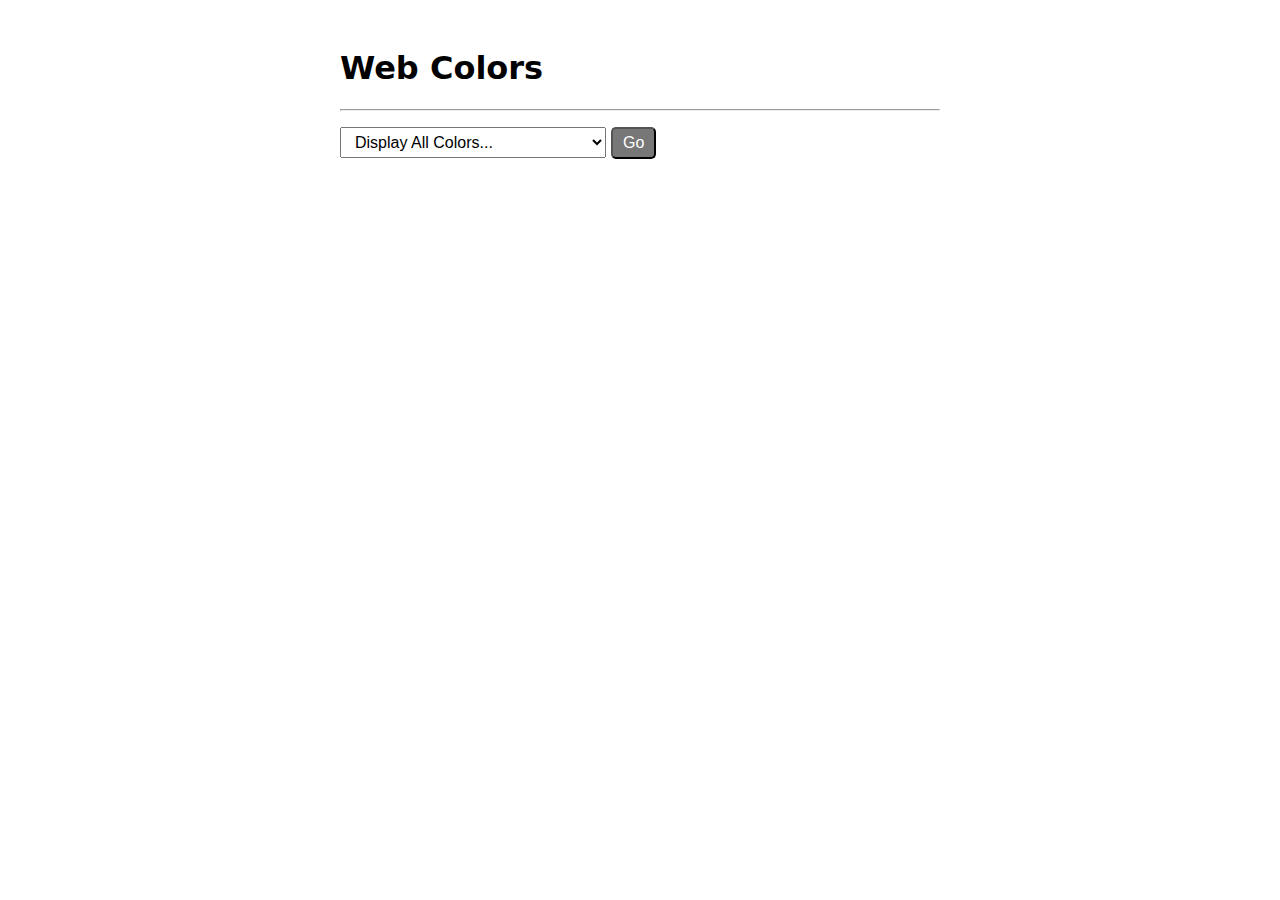
==== index.html @ 2d5f7270 "Initial commit" ====
<!DOCTYPE html>
<html lang="en">
  <head>
    <meta charset="UTF-8" />
    <meta http-equiv="X-UA-Compatible" content="IE=edge" />
    <meta name="viewport" content="width=device-width, initial-scale=1.0" />

    <title>Web Colors</title>

    <link rel="icon" type="image/x-icon" href="img/favicon.ico" />
    <link rel="stylesheet" href="style.css" />

    <script defer src="main.js"></script>
  </head>

  <body>
    <main>
      <h1>Web Colors</h1>
      <hr />

      <p>
        <select id="menu-select">
          <option value="all-colors">Display All Colors...</option>
          <option value="bright-colors">Bright Colors...</option>
          <option value="red-pink-families">
            Colors in Red or Pink families...
          </option>
          <option value="family-search">Family Search...</option>
          <option value="start-letter-search">Start Letter Search...</option>
        </select>
        <button id="go-btn">Go</button>
      </p>

      <div id="output"></div>
    </main>
  </body>
</html>
---- style.css ----
main {
  width: 600px;
  margin: auto;
  padding: 20px;
  font-family: system-ui, -apple-system, BlinkMacSystemFont, "Segoe UI", Roboto,
    Oxygen, Ubuntu, Cantarell, "Open Sans", "Helvetica Neue", sans-serif;
}

select {
  padding: 5px 10px;
  font-size: 16px;
}

button {
  padding: 5px 10px;
  background-color: #777;
  color: white;
  border-radius: 5px;
  font-size: 16px;
}

button:hover {
  background-color: #555;
  cursor: pointer;
}
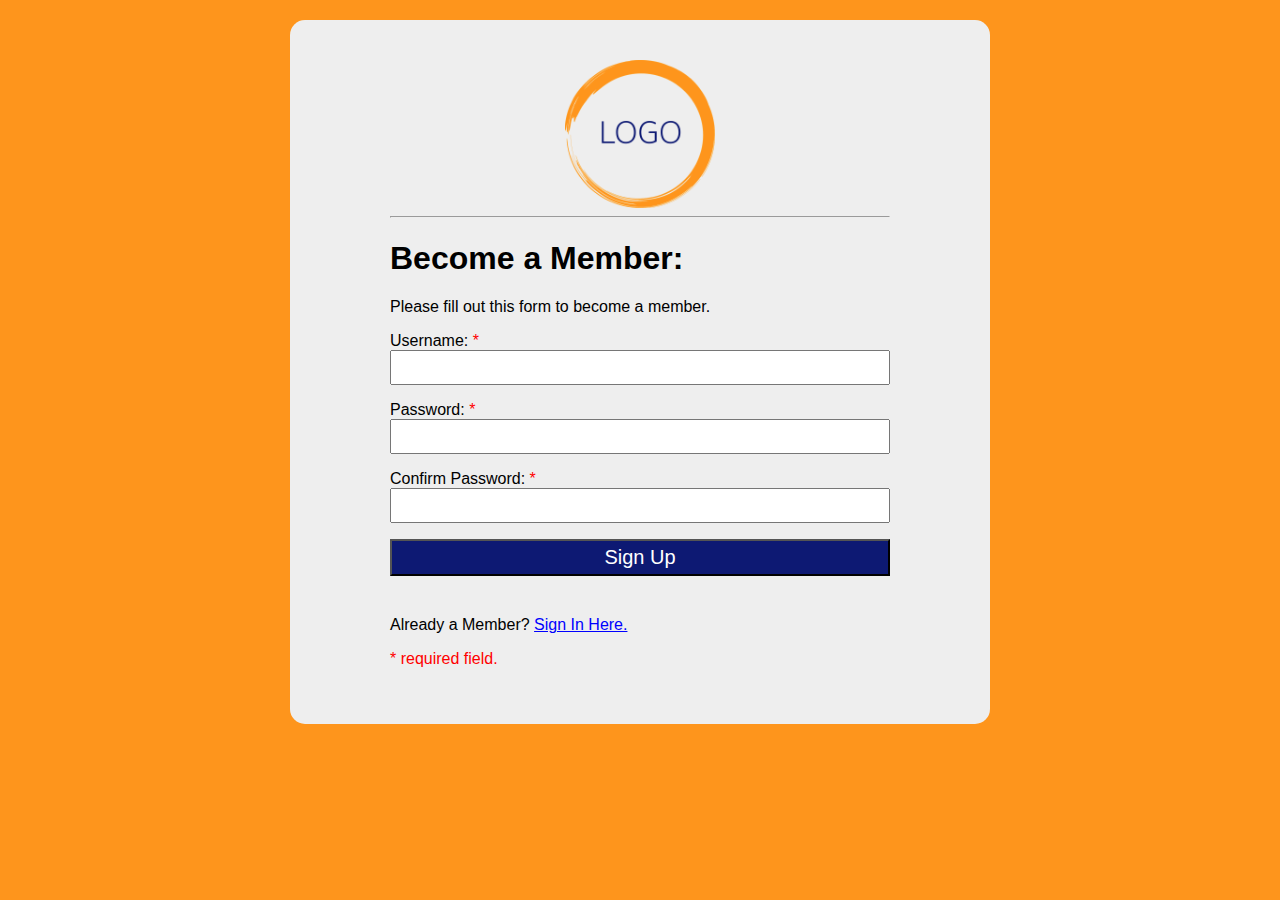
==== commit 7320b7e4: "did sum" ====
--- a/index.html
+++ b/index.html
@@ -5,33 +5,69 @@
     <meta http-equiv="X-UA-Compatible" content="IE=edge" />
     <meta name="viewport" content="width=device-width, initial-scale=1.0" />
 
-    <title>Web Colors</title>
+    <title>Login / Signup</title>
 
     <link rel="icon" type="image/x-icon" href="img/favicon.ico" />
-    <link rel="stylesheet" href="style.css" />
+    <link rel="stylesheet" href="loginStyle.css" />
 
-    <script defer src="main.js"></script>
+    <script defer src="js/gui.js"></script>
+    <script defer src="js/main.js"></script>
   </head>
 
   <body>
-    <main>
-      <h1>Web Colors</h1>
+    <!-- SIGN UP DIV -->
+    <div id="sign-up-div">
+      <img src="img/orange-logo.png" alt="Your Posts Logo" width="150px" />
       <hr />
 
+      <h1>Become a Member:</h1>
+      <p>Please fill out this form to become a member.</p>
+
+      <p class="input-label">Username: <span>*</span></p>
+      <input id="signUpUser" type="text" />
+
+      <p class="input-label">Password: <span>*</span></p>
+      <input id="signUpPassword" type="password" />
+
+      <p class="input-label">Confirm Password: <span>*</span></p>
+      <input id="confirmSignUp" type="password" />
+
       <p>
-        <select id="menu-select">
-          <option value="all-colors">Display All Colors...</option>
-          <option value="bright-colors">Bright Colors...</option>
-          <option value="red-pink-families">
-            Colors in Red or Pink families...
-          </option>
-          <option value="family-search">Family Search...</option>
-          <option value="start-letter-search">Start Letter Search...</option>
-        </select>
-        <button id="go-btn">Go</button>
+        <button id="sign-up-btn">Sign Up</button>
       </p>
 
-      <div id="output"></div>
-    </main>
+      <p>
+        Already a Member?
+        <span id="sign-in-link" class="fake-link">Sign In Here.</span>
+      </p>
+
+      <p class="required">* required field.</p>
+    </div>
+
+    <!-- SIGN IN DIV -->
+    <div id="sign-in-div">
+      <img src="img/orange-logo.png" alt="Your Posts Logo" width="150px" />
+      <hr />
+
+      <h1>Welcome Back</h1>
+      <p>Please fill out this form to sign in.</p>
+
+      <p class="input-label">Username: <span>*</span></p>
+      <input id="signInUser" type="text" />
+
+      <p class="input-label">Password: <span>*</span></p>
+      <input id="signInPassword" type="password" />
+
+      <p>
+        <button id="sign-in-btn">Sign In</button>
+      </p>
+
+      <p>
+        Not a Member?
+        <span id="sign-up-link" class="fake-link">Sign Up Here.</span>
+      </p>
+
+      <p class="required">* required field.</p>
+    </div>
   </body>
 </html>
--- a/loginStyle.css
+++ b/loginStyle.css
@@ -0,0 +1,66 @@
+* {
+  box-sizing: border-box;
+}
+
+body {
+  background: #fe951c;
+  font-family: Arial;
+}
+
+div {
+  background: #eee;
+  width: 700px;
+  padding: 40px 100px;
+  margin: 20px auto;
+  border-radius: 15px;
+}
+
+img {
+  display: block;
+  margin: auto;
+}
+
+input {
+  width: 100%;
+  padding: 5px;
+  font-size: 18px;
+  font-family: Verdana;
+}
+
+.input-label {
+  margin-bottom: 0;
+}
+
+button {
+  width: 100%;
+  padding: 5px 0;
+  margin-bottom: 1.5rem;
+  font-size: 20px;
+  background: #0d1973;
+  color: white;
+  cursor: pointer;
+}
+
+span,
+.required {
+  color: red;
+}
+
+a {
+  color: #0d1973;
+  text-decoration: none;
+}
+
+a:hover {
+  text-decoration: underline;
+}
+
+.fake-link {
+  color: blue;
+  text-decoration: underline;
+  cursor: pointer;
+}
+
+#sign-in-div {
+  display: none;
+}
